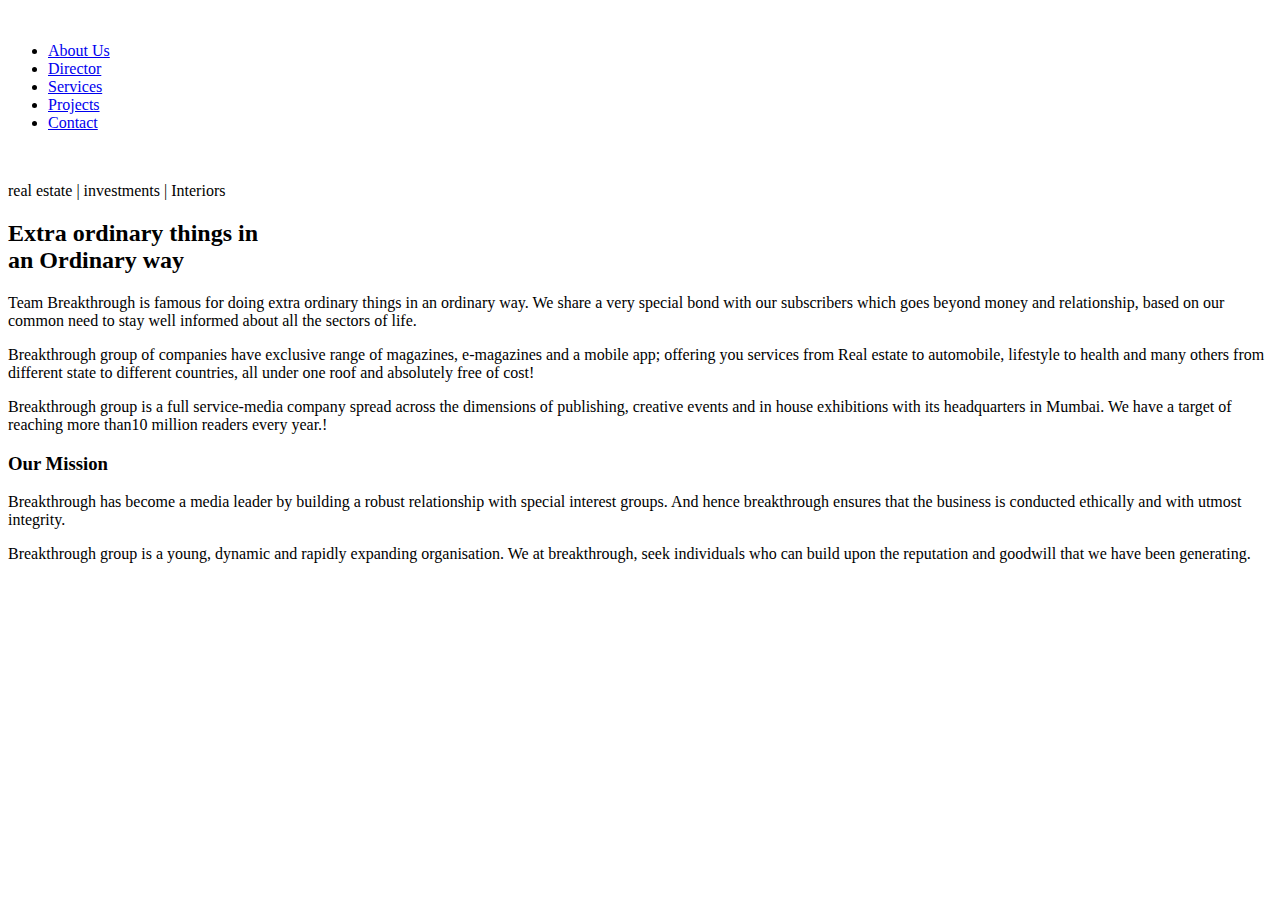
==== index.html @ 39bb6bb7 "change" ====
<!DOCTYPE html>
<html>
    <head>
        <meta charset="utf-8">
        <meta http-equiv="X-UA-Compatible" content="IE=edge,chrome=1">
        <title>Home | Breakthroughgroup</title>
        <meta name="description" content="">
        <meta name="viewport" content="width=device-width">
        <link rel="stylesheet" href="css/bootstrap.min.css">
        <link rel="stylesheet" href="css/bootflat.min.css">
        <link rel="stylesheet" href="css/font-awesome.min.css">
        <link rel="stylesheet" href="css/style.min.css">

        <script src="https://code.jquery.com/jquery-2.1.1.min.js"></script>
        <script src="js/bootstrap.min.js"></script>
        <script src="js/main.js"></script>
    </head>
    <body>
        <div id="wrapper">
            <section class="">
                <div class="container-fluid">
                    <div class="row navigation">
                        <div class="col-md-5">
                            <img src="img/BTlogo1.png" alt="" class="logo-main">
                        </div>
                        <div class="col-md-7">
                            <ul class="nav-list">
                                <li><a href="#">About Us</a></li>
                                <li><a href="#">Director</a></li>
                                <li><a href="#">Services</a></li>
                                <li><a href="#">Projects</a></li>
                                <li><a href="#">Contact</a></li>
                            </ul>
                        </div>
                    </div>

                    <div class="row cover-image">
                        <div class="overlay">
                            <div class="col-md-6 col-md-offset-3 logotext text-center">
                                <img src="img/BTlogo1.png" alt="" class="logo-big">
                                <p class="logo-subhead">real estate | investments | Interiors</p>
                            </div>
                        </div>
                    </div>
                </div>
            </section>


            <div class="container">
                <div class="row" id="about-row">
                    <div class="col-md-12 text-center">
                        <div class="row">
                            <div class="about-head col-md-6 col-md-offset-3">
                                <h2><span class="fa fa-quote-left"></span> Extra ordinary things in <br> an <span class="primary-color">Ordinary</span> way <span class="fa fa-quote-right"></span></h2>
                            </div>
                        </div>
                        <div class="row">
                            <div class="col-md-4 col-md-offset-4 border-filler"></div>
                        </div>
                        <div class="row">
                            <div class="about-content col-md-6 col-md-offset-3">
                                <p>
                                    Team Breakthrough is famous for doing extra ordinary things in an ordinary way. We share a very special bond with our subscribers which goes beyond money and relationship, based on our common need to stay well informed about all the sectors of life.
                                </p>
                                <p>
                                    Breakthrough group of companies have exclusive range of magazines, e-magazines and a mobile app; offering you services from Real estate to automobile, lifestyle to health and many others from different state to different countries, all under one roof and absolutely free of cost!
                                </p>
                                <p>
                                    Breakthrough group is a full service-media company spread across the dimensions of publishing, creative events and in house exhibitions with its headquarters in Mumbai. We have a target of reaching more than10 million readers every year.!
                                </p>
                            </div>
                        </div>
                    </div>
                </div>
                <div class="row" id="mission-row">
                    <div class="col-md-12">
                        <div class="row text-center">
                            <div class="mission-head col-md-12">
                                <h3>Our Mission</h3>
                            </div>
                        </div>
                        <div class="row">
                            <div class="col-md-2 col-md-offset-5 border-filler"></div>
                        </div>
                        <div class="row">
                            <div class="col-md-6 col-md-offset-3 mission-content"><p>Breakthrough has become a media leader by building a <span class="primary-color-darker">robust relationship with special interest groups</span>. And hence breakthrough ensures that the business is <span class="primary-color-darker">conducted ethically and with utmost integrity.</span></p>
                                <p>Breakthrough group is a young, dynamic and rapidly expanding organisation. We at breakthrough, seek individuals who can build upon the reputation and goodwill that we have been generating.</p>
                            </div>

                        </div>
                    </div>
                </div>
            </div>
            <section class="ss-style-triangles">
                <div class="container-fluid">
                    <div class="row services-section ">
                    </div>
                </div>
            </section>
            <div class="container-fluid footer">

            </div>
        </div>
    </body>
</html>
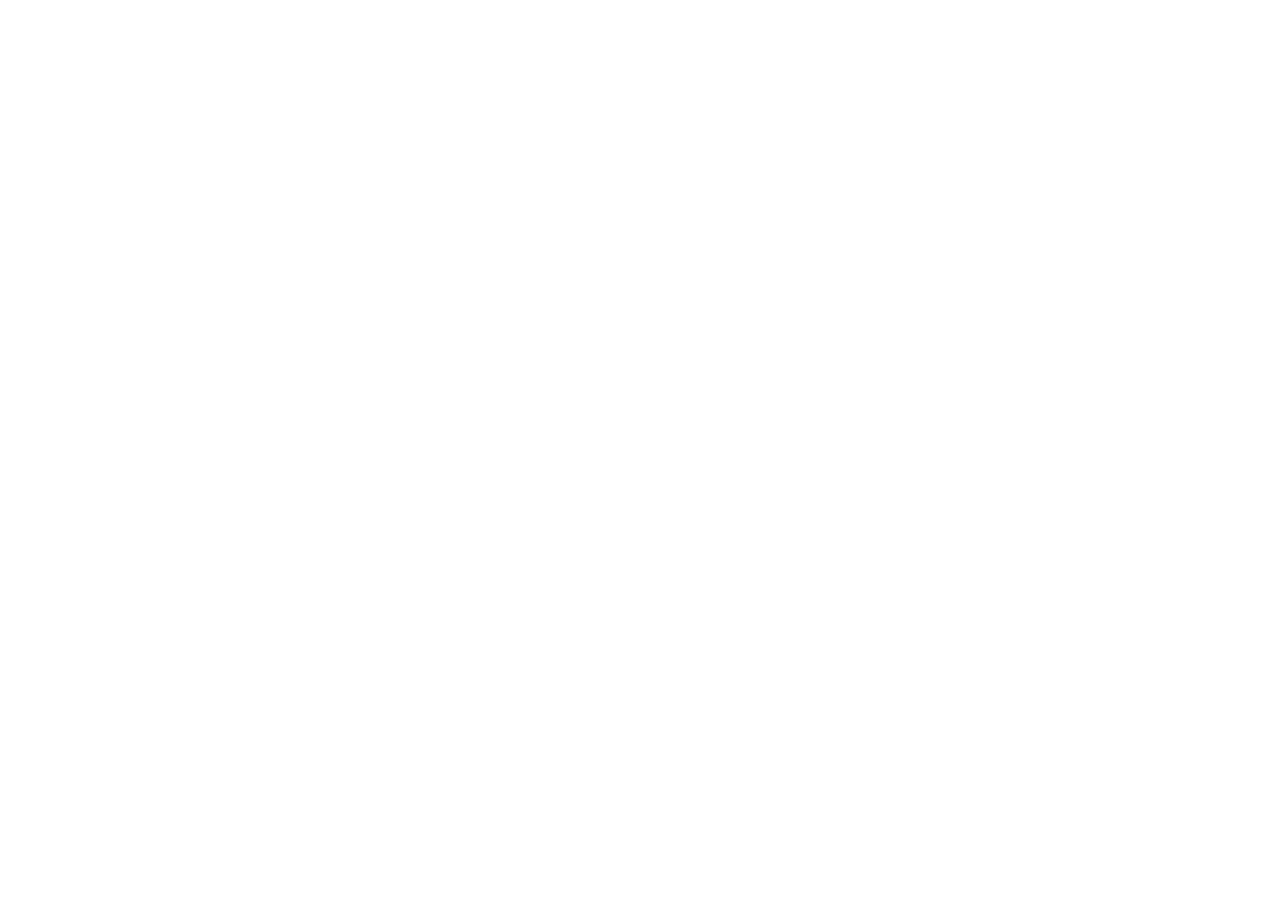
==== commit 98668b51: "fade in dala" ====
--- a/index.html
+++ b/index.html
@@ -13,37 +13,35 @@
 
         <script src="https://code.jquery.com/jquery-2.1.1.min.js"></script>
         <script src="js/bootstrap.min.js"></script>
-        <script src="js/main.js"></script>
+        <script src="js/jquery.lazyload-any.min.js"></script>
     </head>
     <body>
         <div id="wrapper">
-            <section class="">
-                <div class="container-fluid">
-                    <div class="row navigation">
-                        <div class="col-md-5">
-                            <img src="img/BTlogo1.png" alt="" class="logo-main">
-                        </div>
-                        <div class="col-md-7">
-                            <ul class="nav-list">
-                                <li><a href="#">About Us</a></li>
-                                <li><a href="#">Director</a></li>
-                                <li><a href="#">Services</a></li>
-                                <li><a href="#">Projects</a></li>
-                                <li><a href="#">Contact</a></li>
-                            </ul>
-                        </div>
+            <div class="container-fluid">
+                <div class="row navigation">
+                    <div class="col-md-5">
+                        <img src="img/BTlogo1.png" alt="" class="logo-main">
                     </div>
+                    <div class="col-md-7">
+                        <ul class="nav-list">
+                            <li><a href="#">About Us</a></li>
+                            <li><a href="#">Director</a></li>
+                            <li><a href="#">Services</a></li>
+                            <li><a href="#">Projects</a></li>
+                            <li><a href="#">Contact</a></li>
+                        </ul>
+                    </div>
+                </div>
 
-                    <div class="row cover-image">
-                        <div class="overlay">
-                            <div class="col-md-6 col-md-offset-3 logotext text-center">
-                                <img src="img/BTlogo1.png" alt="" class="logo-big">
-                                <p class="logo-subhead">real estate | investments | Interiors</p>
-                            </div>
+                <div class="row cover-image">
+                    <div class="overlay">
+                        <div class="col-md-6 col-md-offset-3 logotext text-center">
+                            <img src="img/BTlogo1.png" alt="" class="logo-big">
+                            <p class="logo-subhead">real estate | investments | Interiors</p>
                         </div>
                     </div>
                 </div>
-            </section>
+            </div>
 
 
             <div class="container">
@@ -73,7 +71,7 @@
                     </div>
                 </div>
                 <div class="row" id="mission-row">
-                    <div class="col-md-12">
+                    <div class="col-md-12 hideme" id="scale">
                         <div class="row text-center">
                             <div class="mission-head col-md-12">
                                 <h3>Our Mission</h3>
@@ -93,13 +91,50 @@
             </div>
             <section class="ss-style-triangles">
                 <div class="container-fluid">
-                    <div class="row services-section ">
+                    <div class="row hideme services-section">
+                        <div class="container">
+                            <div class="column-wrapper">
+                                <div class="col-md-4">
+                                    <div class="services-header text-center">
+                                        <span class="fa fa-key"></span>
+                                        <p class="h-header">Real Estate</p>
+                                    </div>
+                                    Lorem ipsum dolor sit amet, consectetur adipisicing elit. Natus accusantium dicta consequatur cum ullam libero nihil itaque nam cupiditate illo aperiam consequuntur est omnis, autem hic quas minima nisi rem?
+                                </div>
+                                <div class="col-md-4">
+                                    <div class="services-header text-center">
+                                        <span class="fa fa-line-chart"></span>
+                                        <p class="h-header">Investments</p>
+                                    </div>
+                                    Lorem ipsum dolor sit amet, consectetur adipisicing elit. Natus accusantium dicta consequatur cum ullam libero nihil itaque nam cupiditate illo aperiam consequuntur est omnis, autem hic quas minima nisi rem?
+                                </div>
+                                <div class="col-md-4">
+                                    <div class="services-header text-center">
+                                        <span class="fa fa-th-large"></span>
+                                        <p class="h-header">Interiors</p>
+                                    </div>
+                                    Lorem ipsum dolor sit amet, consectetur adipisicing elit. Natus accusantium dicta consequatur cum ullam libero nihil itaque nam cupiditate illo aperiam consequuntur est omnis, autem hic quas minima nisi rem?
+                                </div>
+                            </div>
+                        </div>
                     </div>
                 </div>
             </section>
-            <div class="container-fluid footer">
+            <div class="container-fluid footer hideme">
+                <div class="container">
+                    <div class="row">
+                    <div class="col-md-4 copy-r">
+                        <h4>copyright</h4>
+                        <p class="footer-name">
+                            <span class="name">breakthrough</span> <br> <span class="rest">group of companies</span>
+                        </p>
+                        <p style="color:#777">&copy;2014 copyright</p>
+                    </div>
+                    </div>
+                </div>
 
             </div>
         </div>
+        <script src="js/main.js"></script>
     </body>
 </html>
--- a/css/style.min.css
+++ b/css/style.min.css
@@ -0,0 +1 @@
+@import url(http://fonts.googleapis.com/css?family=Source+Sans+Pro:300,400,600);body{font-family:'Source Sans Pro',sans-serif}.primary-color{color:#eddaa4}.primary-color-darker{color:#ceaa45}.overlay{width:100%;height:100%;background-color:rgba(4,51,0,.7)}.capitalise{text-transform:uppercase}.darker{color:#000;font-weight:600}.hideme{opacity:0}.navigation{height:100px;background-color:#fff;border-bottom:1px #ccc solid}.navigation .logo-main{margin-top:15px;margin-left:50px;width:150px}.navigation .nav-list{margin:35px 50px 0 0;float:right;text-decoration:none}.navigation .nav-list li{display:inline;margin:5px 6px;font-size:16px}.navigation .nav-list li a{font-weight:600;color:#888;padding:5px;border:1px solid #fff}.navigation .nav-list li a:hover{color:#eddaa4;border:1px solid #eddaa4;border-radius:4px}.cover-image{height:650px;background:url(../img/coverbg.jpg);background-size:cover}.cover-image .logotext{color:#fff}.cover-image .logo-subhead{margin-top:15px;color:#eddaa4;text-transform:uppercase}.cover-image .logo-big{margin-top:180px;width:300px}.border-filler{border-bottom:3px solid #eddaa4;margin-bottom:20px}#about-row .about-head{padding-top:50px;font-weight:600}#about-row .about-head h2 .fa{font-size:22px;color:#999}#about-row .about-content{text-align:justify}.about-content::first-letter,.mission-content::first-letter{font-size:24px}#mission-row{text-align:justify;margin-bottom:100px}#mission-row .mission-head{margin-top:40px}#mission-row .mission-content{text-align:justify}.services-section{height:500px;background-color:#eee}.services-section .column-wrapper{margin-top:150px;text-align:justify}.services-section .column-wrapper .h-header{font-weight:600;font-size:26px}.services-section .column-wrapper .fa{font-size:80px;margin-bottom:20px;color:#666}.footer{background-color:#333;margin-top:200px;color:#fff}.footer .copy-r{text-transform:uppercase}.footer .copy-r .footer-name{line-height:13px}.footer .copy-r .footer-name .name{font-size:26px}.footer .copy-r .footer-name .rest{font-size:16px;letter-spacing:1.75px}section{position:relative;text-align:center}section::after,section::before{position:absolute;content:'';pointer-events:none}.ss-style-triangles::after,.ss-style-triangles::before{left:50%;width:100px;height:100px;-webkit-transform:translateX(-50%) rotate(45deg);transform:translateX(-50%) rotate(45deg)}.ss-style-triangles::before{top:-50px;background:#fff}
